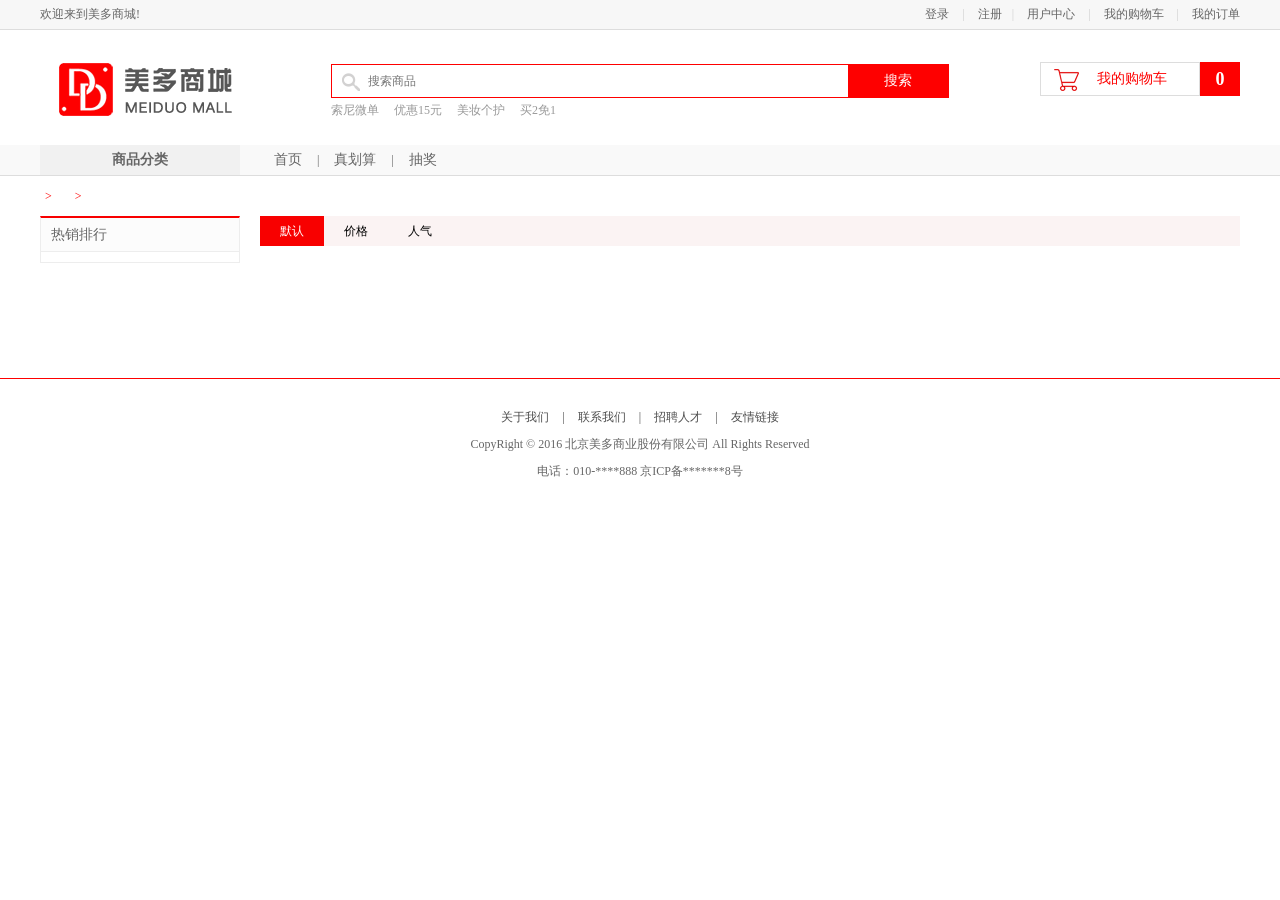
==== front_end_pc/list.html @ f2511ad4 "添加前端文件" ====
<!DOCTYPE html PUBLIC "-//W3C//DTD XHTML 1.0 Transitional//EN" "http://www.w3.org/TR/xhtml1/DTD/xhtml1-transitional.dtd">
<html xmlns="http://www.w3.org/1999/xhtml" xml:lang="en">
<head>
    <meta http-equiv="Content-Type" content="text/html;charset=UTF-8">
    <title>美多商城-商品列表</title>
    <link rel="stylesheet" type="text/css" href="css/reset.css">
    <link rel="stylesheet" type="text/css" href="css/main.css">
    <script type="text/javascript" src="js/host.js"></script>
    <script type="text/javascript" src="js/vue-2.5.16.js"></script>
    <script type="text/javascript" src="js/axios-0.18.0.min.js"></script>
</head>
<body>
    <div id="app" v-cloak>
    <div class="header_con">
        <div class="header">
            <div class="welcome fl">欢迎来到美多商城!</div>
            <div class="fr">
                <div v-if="username" class="login_btn fl">
                    欢迎您：<em>[[ username ]]</em>
                    <span>|</span>
                    <a @click="logoutfunc">退出</a>
                </div>
                <div v-else class="login_btn fl">
                    <a href="login.html">登录</a>
                    <span>|</span>
                    <a href="register.html">注册</a>
                </div>
                <div class="user_link fl">
                    <span>|</span>
                    <a href="user_center_info.html">用户中心</a>
                    <span>|</span>
                    <a href="cart.html">我的购物车</a>
                    <span>|</span>
                    <a href="user_center_order.html">我的订单</a>
                </div>
            </div>
        </div>
    </div>

    <div class="search_bar clearfix">
        <a href="index.html" class="logo fl"><img src="images/logo.png"></a>
        <div class="search_wrap fl">
            <form method="get" action="/search.html" class="search_con">
                <input type="text" class="input_text fl" name="q" placeholder="搜索商品">
                <input type="button" class="input_btn fr" name="" value="搜索">
            </form>
            <ul class="search_suggest fl">
                <li><a href="#">索尼微单</a></li>
                <li><a href="#">优惠15元</a></li>
                <li><a href="#">美妆个护</a></li>
                <li><a href="#">买2免1</a></li>
            </ul>
        </div>

        <div @mouseenter="get_cart" class="guest_cart fr" v-cloak>
    <a href="#" class="cart_name fl">我的购物车</a>
    <div class="goods_count fl" id="show_count">[[cart_total_count]]</div>
    <ul class="cart_goods_show">
        <li v-for="sku in carts">
            <img :src="sku.default_image_url" alt="商品图片">
            <h4>[[ sku.name ]]</h4>
            <div>[[ sku.count ]]</div>
        </li>
    </ul>
</div>

    </div>

    <div class="navbar_con">
        <div class="navbar">
            <div class="sub_menu_con fl">
                <h1 class="fl">商品分类</h1>
                <ul class="sub_menu">
                    <li>
                        <div class="level1">
                            <a href="#">手机</a><a href="#">运营商</a><a href="#">数码</a>
                        </div>
                        <div class="level2">
                            <div class="list_group">
                                <div class="group_name fl">手机通讯 &gt;</div>
                                <div class="group_detail fl">
                                    <a href="/list.html?cat=115">手机</a>
                                    <a href="#">对讲机</a>
                                    <a href="#">以旧换新</a>
                                    <a href="#">手机维修</a>
                                </div>
                            </div>
                            <div class="list_group">
                                <div class="group_name fl">运营商 &gt;</div>
                                <div class="group_detail fl">
                                    <a href="#">合约机</a>
                                    <a href="#">选号码</a>
                                    <a href="#">固话宽带</a>
                                    <a href="#">办套餐</a>
                                    <a href="#">充话费/流量</a>
                                    <a href="#">中国电信</a>
                                    <a href="#">中国移动</a>
                                    <a href="#">中国联通</a>
                                    <a href="#">京东通信</a>
                                    <a href="#">170选号</a>
                                </div>
                            </div>
                        </div>
                    </li>
                    <li>
                        <div class="level1">
                            <a href="#">电脑</a><a href="#">办公</a>
                        </div>
                        <div class="level2">
                            <div class="list_group">
                                <div class="group_name fl">电脑 &gt;</div>
                                <div class="group_detail fl">
                                    <a href="#">曲面电视</a>
                                    <a href="#">超薄电视</a>
                                    <a href="#">HDR电视</a>
                                    <a href="#">OLED电视</a>
                                    <a href="#">4K超清电视</a>
                                    <a href="#">人工智能电视</a>
                                    <a href="#">55英寸</a>
                                    <a href="#">65英寸</a>
                                </div>
                            </div>
                        </div>
                    </li>
                    <li>
                        <div class="level1">
                            <a href="#">家居</a><a href="#">家具</a><a href="#">家装</a><a href="#">厨具</a>
                        </div>
                        <div class="level2">
                            <div class="list_group">
                                <div class="group_name fl">家具 &gt;</div>
                                <div class="group_detail fl">
                                    <a href="#">曲面电视</a>
                                    <a href="#">超薄电视</a>
                                    <a href="#">HDR电视</a>
                                    <a href="#">OLED电视</a>
                                    <a href="#">4K超清电视</a>
                                    <a href="#">人工智能电视</a>
                                    <a href="#">55英寸</a>
                                    <a href="#">65英寸</a>
                                </div>
                            </div>
                        </div>
                    </li>
                    <li>
                        <div class="level1">
                            <a href="#">男装</a><a href="#">女装</a><a href="#">童装</a><a href="#">内衣</a>
                        </div>
                        <div class="level2">
                            <div class="list_group">
                                <div class="group_name fl">男装 &gt;</div>
                                <div class="group_detail fl">
                                    <a href="#">男装</a>
                                </div>
                            </div>
                        </div>
                    </li>
                    <li>
                        <div class="level1">
                            <a href="#">女鞋</a><a href="#">箱包</a><a href="#">钟表</a><a href="#">珠宝</a>
                        </div>
                        <div class="level2">
                            <div class="list_group">
                                <div class="group_name fl">女鞋 &gt;</div>
                                <div class="group_detail fl">
                                    <a href="#">女鞋</a>
                                </div>
                            </div>
                        </div>
                    </li>
                    <li>
                        <div class="level1">
                            <a href="#">男鞋</a><a href="#">运动</a><a href="#">户外</a>
                        </div>
                        <div class="level2">
                            <div class="list_group">
                                <div class="group_name fl">男鞋 &gt;</div>
                                <div class="group_detail fl">
                                    <a href="#">男鞋</a>
                                </div>
                            </div>
                        </div>
                    </li>
                    <li>
                        <div class="level1">
                            <a href="#">房产</a><a href="#">汽车</a><a href="#">汽车用品</a>
                        </div>
                        <div class="level2">
                            <div class="list_group">
                                <div class="group_name fl">汽车用品 &gt;</div>
                                <div class="group_detail fl">
                                    <a href="#">汽车用品</a>
                                </div>
                            </div>
                        </div>
                    </li>
                    <li>
                        <div class="level1">
                            <a href="#">母婴</a><a href="#">玩具乐器</a>
                        </div>
                        <div class="level2">
                            <div class="list_group">
                                <div class="group_name fl">玩具乐器 &gt;</div>
                                <div class="group_detail fl">
                                    <a href="#">玩具乐器</a>
                                </div>
                            </div>
                        </div>
                    </li>
                    <li>
                        <div class="level1">
                            <a href="#">食品</a><a href="#">酒类</a><a href="#">生鲜</a><a href="#">特产</a>
                        </div>
                        <div class="level2">
                            <div class="list_group">
                                <div class="group_name fl">食品 &gt;</div>
                                <div class="group_detail fl">
                                    <a href="#">食品</a>
                                </div>
                            </div>
                        </div>
                    </li>
                    <li>
                        <div class="level1">
                            <a href="#">图书</a><a href="#">音像</a><a href="#">电子书</a>
                        </div>
                        <div class="level2">
                            <div class="list_group">
                                <div class="group_name fl">图书 &gt;</div>
                                <div class="group_detail fl">
                                    <a href="#">图书</a>
                                </div>
                            </div>
                        </div>
                    </li>
                    <li>
                        <div class="level1">
                            <a href="#">机票</a><a href="#">酒店</a><a href="#">旅游</a><a href="#">生活</a>
                        </div>
                        <div class="level2">
                            <div class="list_group">
                                <div class="group_name fl">机票 &gt;</div>
                                <div class="group_detail fl">
                                    <a href="#">机票</a>
                                </div>
                            </div>
                        </div>
                    </li>
                </ul>
            </div>


            <ul class="navlist fl">
                <li><a href="">首页</a></li>
                <li class="interval">|</li>
                <li><a href="">真划算</a></li>
                <li class="interval">|</li>
                <li><a href="">抽奖</a></li>
            </ul>
        </div>
    </div>

    <div class="breadcrumb">
        <a :href="cat1.url">[[cat1.name]]</a>
        <span>></span>
        <span>[[cat2.name]]</span>
        <span>></span>
        <a href="#">[[cat3.name]]</a>
    </div>

    <div class="main_wrap clearfix">
        <div class="l_wrap fl clearfix">
            <div class="new_goods">
                <h3>热销排行</h3>
                <ul>
                    <li v-for="sku in hot_skus">
                        <a :href="sku.url"><img :src="sku.default_image_url"></a>
                        <h4><a :href="sku.url">[[sku.name]]</a></h4>
                        <div class="prize">￥[[sku.price]]</div>
                    </li>
                </ul>
            </div>
        </div>

        <div class="r_wrap fr clearfix">
            <div class="sort_bar">
                <a @click="on_sort('-create_time')" :class="ordering=='-create_time'?'active':''">默认</a>
                <a @click="on_sort('price')" :class="ordering=='price'?'active':''">价格</a>
                <a @click="on_sort('-sales')" :class="ordering=='-sales'?'active':''">人气</a>
            </div>

            <ul class="goods_type_list clearfix">
                <li v-for="sku in skus">
                    <a :href="sku.url"><img :src="sku.default_image_url"></a>
                    <h4><a :href="sku.url">[[sku.name]]</a></h4>
                    <div class="operate">
                        <span class="prize">￥[[sku.price]]</span>
                        <span>[[sku.comments]]评价</span>
                    </div>
                </li>
            </ul>
            <div class="pagenation">
                <a v-show="previous" @click="on_page(previous)">上一页</a>
                <a v-for="num in count" @click="on_page(num)" :class="num==page?'active':''">[[num]]</a>
                <a v-show="next" @click="on_page(next)">下一页></a>
            </div>
        </div>
    </div>

    <div class="footer">
        <div class="foot_link">
            <a href="#">关于我们</a>
            <span>|</span>
            <a href="#">联系我们</a>
            <span>|</span>
            <a href="#">招聘人才</a>
            <span>|</span>
            <a href="#">友情链接</a>
        </div>
        <p>CopyRight © 2016 北京美多商业股份有限公司 All Rights Reserved</p>
        <p>电话：010-****888    京ICP备*******8号</p>
    </div>
    </div>
    <script type="text/javascript" src="js/common.js"></script>
    <script type="text/javascript" src="js/list.js"></script>
</body>
</html>
---- front_end_pc/css/main.css ----
body{font-family:'Microsoft Yahei';font-size:12px;color:#666;}
html,body{height:100%}
/* 顶部样式 */
.header_con{
	background-color:#f7f7f7;
	height:29px;
	border-bottom:1px solid #dddddd
}

.header{
	width:1200px;
	height:29px;
	margin:0 auto;
}

.welcome,.login_info,.login_btn,.user_link{
	line-height:29px;
}

.login_info{
	display:none;
}

.login_info em{color:#ff8800}

.login_info .quit{
	color:#666;
	padding-left:10px;
}

.login_info .quit:hover{
	color:#ff8800;
}

.login_btn a,.user_link a{
	color:#666;
}

.login_btn a:hover,.user_link a:hover{
	color:#ff8800;
}

.login_btn span,.user_link span{
	color:#cecece;
	margin:0 10px;
}


/* logo、搜索框、购物车样式 */

.search_bar{width:1200px;height:115px;margin:0 auto;}
.logo{width:150px;height:59px;margin:29px 0 0 17px;}

.search_wrap{width:618px;height:60px;margin:34px 0 0 124px;}

.search_con{width:616px;height:32px;border:1px solid #fe0000;background:url(../images/icons.png) 10px -340px no-repeat;}

.search_con .input_text{width:470px;height:28px;border:0px;margin:2px 0 0 36px;outline:none;font-size:12px;color:#737272;font-family:'Microsoft Yahei'}

.search_con .input_btn{
	width:100px;height:32px;background-color:#fe0000;border:0px;font-size:14px;color:#fff;font-family:'Microsoft Yahei';outline:none;cursor:pointer;
}

.search_suggest{
	width:618px;
	height:26px;
}

.search_suggest li{
	float:left;
}

.search_suggest li a{
	color:#999;
	line-height:24px;
	margin-right:15px;
}

.search_suggest li a:hover{
	color:#f80;
}

.mt40{margin-top:40px}

.guest_cart{
	width:200px;height:32px;position:absolute;top:62px;left:50%;margin-left:400px;z-index:9997;
}

.guest_cart .cart_name{
	width:158px;height:32px;line-height:32px;border:1px solid #dddddd;display:block;background:url(../images/icons.png) 13px -302px no-repeat #fff;font-size:14px;color:#fe0000;text-indent:56px;
	position:relative;
    z-index:9998;
}

.guest_cart .goods_count{
	width:40px;height:34px;text-align:center;line-height:34px;font-size:18px;
	font-weight:bold;color:#fff;background-color:#fe0000;
	position:relative;
    z-index:9998;
}
/*.guest_cart:hover .cart_name{*/
	/*position:relative;*/
	/*z-index:9999;*/
	/*border-bottom:1px solid #fff;*/
/*}*/
.guest_cart:hover .cart_goods_show{
	display:block;
}
.cart_goods_show{
	position:absolute;
	/*width:320px;*/
	/*padding:10px;*/
	background:#fff;
	border:1px solid #ddd;
	right:0px;
	top:33px;
	z-index:9997;
	display:none;
}
.cart_goods_show li{
	border-bottom:1px dotted #ddd;
	overflow:hidden;
	padding:0px 10px;
	width:320px;
}
.cart_goods_show li img{
	margin-top:10px;
	float:left;
	width:50px;
	height:50px;
}
.cart_goods_show li h4{
 float:left;
 line-height:70px;
 font-size:12px;
 margin-left:20px;
 width:220px;
 overflow: hidden;
 white-space: nowrap;
 text-overflow: ellipsis;
}
.cart_goods_show li div{
	float:right;
	line-height:70px;
	font-size:13px;
	margin-right:20px;
}
/* 菜单、幻灯片样式 */

.navbar_con{height:30px;border-bottom:1px solid #ddd;background:#f9f9f9}
.navbar{width:1200px;margin:0 auto;}
.navbar h1{width:200px;line-height:30px;text-align: center;font-size:14px;color:#666;background-color:#f1f1f1;font-weight:bold;}

.navbar .subnav_con{width:200px;height:40px;background-color:#39a93e;position:relative;cursor:pointer;}

.navbar .subnav_con h1{position:absolute;left:0;top:0;text-align:left;text-indent:40px}
.navbar .subnav_con span{display:block;width:16px;height:9px;background:url(../images/down.png) no-repeat;position:absolute;right:27px;top:16px;transition:all 300ms ease-in;
}

.navbar .subnav_con:hover span{transform:rotateZ(180deg)}

.navbar .subnav_con .subnav{position:absolute;left:0;top:40px;display:none;border-top:2px solid  #39a93e;}
.navbar .subnav_con:hover .subnav{display:block;}


.navlist{margin-left:34px;}
.navlist li{float:left;line-height:30px;}
.navlist li a{color:#666;font-size:14px}
.navlist li a:hover{color:#ff8800}
.navlist .interval{margin:0 15px;}

.pos_center_con{width:100%;height:350px;margin:0 auto;position:relative;}
.center_con{width:1200px;height:270px;margin:0 auto;}
.subnav{width:200px;height:270px; background:#707070}
.subnav li{height:44px;border-bottom:1px solid #eee;background:url(../images/icons.png) 178px -257px no-repeat #fff;}

.subnav li a{display:block;height:44px;line-height:44px;text-indent:71px;font-size:14px;color:#333}
.subnav li a:hover{color:#ff8800}

.subnav li .fruit{background:url(../images/icons.png) 28px 0px no-repeat;}
.subnav li .seafood{background:url(../images/icons.png) 28px -43px no-repeat;}
.subnav li .meet{background:url(../images/icons.png) 28px -86px no-repeat;}
.subnav li .egg{background:url(../images/icons.png) 28px -132px no-repeat;}
.subnav li .vegetables{background:url(../images/icons.png) 28px -174px no-repeat;}
.subnav li .ice{background:url(../images/icons.png) 28px -220px no-repeat;}


.points{width:100%;height:10px;position:absolute;left:0;bottom:20px;text-align:center;}
.points li{display:inline-block;width:10px;height:10px;margin:0 5px;background-color:#9f9f9f;border-radius:5px;cursor:pointer;transition:all 800ms ease;}
.points li.active{background-color:#cecece;width:26px}

.adv{width:240px;height:270px; overflow:hidden; background-color:gold;}
.adv a{display:block;float:left;}

.slide{width:100%;height:350px;position:relative;}
.slide li{width:100%;height:350px;position:absolute;left:0px;top:0px;overflow:hidden;}
.slide li a{display:block;width:100%;height:350px;}
.slide li a img{
	position:absolute;
	left:50%;
	top:0px;
	margin-left:-800px;
}


.prev,.next{width:17px;height:23px;background:url(../images/icons.png) 5px -383px no-repeat #000;position:absolute;left:50%;top:163px;cursor:pointer;margin-left:-380px;opacity:0.4;padding:5px;border-radius:4px}
.next{background-position:5px -423px;left:50%;margin-left:353px}

.sub_menu_con{width:200px;height:30px;position:relative;}

.sub_menu_con .sub_menu{
	left:0px;
	top:30px;
	margin-left:0px;
	background:rgba(0,0,0,0.6);
	z-index:1000;
	display:none;
}
.sub_menu_con:hover .sub_menu{
	display:block;
}


.sub_menu{width:170px;height:330px;background:rgba(0,0,0,0.4);position:absolute;left:50%;top:0px;margin-left:-600px;padding:10px 15px}

.sub_menu li{
	height:30px;
}

.sub_menu li:hover{
	background:#fbf1f5;
	margin:0px -15px;
	padding:0 15px;
	cursor: pointer;
}
.sub_menu li:hover .level1 a{
	color:#333;
}
.sub_menu .level1 a{
	line-height:30px;
	color:#fff;
	font-size:14px;
	margin-right:10px;
}
.sub_menu li:hover .level1 a:hover{
	color:#f00;
}
.sub_menu li .level2{
	background:#fbf1f5;
	width:770px;
	height:320px;
	padding:15px;
	position:absolute;
	left:200px;
	top:0px;
	display:none;
}
.sub_menu li:hover .level2{
	display:block;
}
.list_group{
	overflow:hidden;
}
.group_name{
	width:80px;
	text-align:right;
	font-size:14px;
	line-height:24px;
	font-weight:bold;
	padding-right:20px;
}
.group_detail{
	width:630px;
	padding-bottom:5px;
	border-bottom:1px dotted #999;
	margin-bottom:8px;
}
.group_detail a{
	font-size:14px;
	color:#666;
	line-height:24px;
	margin-right:15px;
}
.group_detail a:hover{
	color:#f00;
}

.news{
	width:200px;
	height:350px;
	background:rgba(251,241,245,0.9);
	position:absolute;
	left:50%;
	margin-left:400px;
	top:0px;
}

.news_title{
	margin-top:10px;
	height:26px;
	overflow: hidden;
}

.news_title h3{
	float: left;
	line-height:26px;
	text-indent:10px;
	font-size:14px;
	font-weight:bold;
	color:#333;
}

.news_title a{
	float:right;
	line-height:26px;
	margin-right:10px;
}
.news_title a:hover{
	color:#f00
}
.news_list{
	margin:10px;
}
.news_list li a{
	line-height:24px;
	color:#666;
	display:block;
	width:180px;
	overflow: hidden;
	white-space: nowrap;
	text-overflow: ellipsis;
}
.news_list li a:hover{
	color:#f00
}



/* 商品列表样式 */

.list_model{width:1200px;height:491px;margin:15px auto 0;}
.list_title{height:40px;border-bottom:1px solid #719ef7}
.model02 .list_title{border-bottom:1px solid #61c1e6}
.model03 .list_title{border-bottom:1px solid #c584ec}

.list_title h3{height:40px;line-height:40px;font-size:20px;color:#333;font-weight:normal;}
.list_title .subtitle{height:30px;line-height:30px;margin-top:10px}
.list_title .subtitle a{color:#666;float:left;font-size:14px;line-height:30px;padding:0px 15px;}


.list_title .subtitle .active{background:#719ef7;color:#fff;}
.model02 .list_title .subtitle .active{background:#61c1e6}
.model03 .list_title .subtitle .active{background:#c584ec}

.goods_more{height:20px;margin-top:15px;color:#666}

.goods_con{height:450px;}
.goods_banner{width:210px;height:450px;}
.goods_banner img{width:210px;height:315px;}

.goods_list_con{width:990px;height:450px;float:left;}
/*.goods_list{width:990px;height:450px;display:none;}*/
.goods_list{width:990px;height:450px;} /*vue改写后*/
.goods_list_show{display:block;}

/*.goods_list{width:990px;height:450px;}*/
.goods_list li{height:224px;width:197px;border-right:1px solid #ededed;border-bottom:1px solid #ededed;float:left}
.goods_list .goods_pic{width:130px;height:130px;display:block;margin:20px auto 0;}

.goods_list li h4{width:200px;margin:15px auto 0;text-align:center;}
.goods_list li h4 a{font-size:12px;color:#666;font-weight:normal;line-height:24px;width:160px;overflow:hidden;white-space:nowrap;text-overflow:ellipsis;display:block;margin:0 auto;}
.goods_list li h4 a:hover{color:#ff8800}

.goods_list li img{width:130px;height:130px;}
.goods_list li .price{text-align:center;font-size:16px;color:#ff0027;margin-top:5px;}
.channel{
	height:32px;
	text-align:center;
	background:#6294f6
}

.model02 .channel{
	background:#3eb8e9
}
.model03 .channel{
	background:#bf70ef
}

.channel a{
	color:#fff;
	font-size:14px;
	padding:0px 5px;
	line-height:32px;
}

.key_words{
	background:#719ef7;
	width:190px;
	height:83px;
	padding:10px;
}

.model02 .key_words{
	background:#61c1e6;
}

.model03 .key_words{
	background:#c584ec;
}

.key_words a{
	display:inline-block;
	width:50px;
	color:#fff;
	font-size:12px;
	line-height:28px;
	margin:0px 5px;
}
.key_words a:hover{
	text-decoration:underline;
}

/* 页面底部样式 */
.footer{
	border-top:1px solid #fe0000;
	margin:30px 0;
}

.foot_link{text-align:center;margin-top:30px;}
.foot_link a,.foot_link span{color:#4e4e4e;}
.foot_link a:hover{color:#ff8800}
.foot_link span{padding:0 10px}
.footer p{text-align:center; margin-top:10px;}


/* 二级页面面包屑导航 */
.breadcrumb{
	width:1200px;height:40px;margin:0 auto;
}
.breadcrumb a{line-height:40px;color:#fe0000}
.breadcrumb a:hover{color:#ff8800}
.breadcrumb span{line-height:40px;color:#fe0000;padding:0 5px;}


.main_wrap{width:1200px;margin:0 auto;}
.l_wrap{width:200px;}
.r_wrap{width:980px;}


/* 新品推荐样式 */

.new_goods{
	border:1px solid #ededed;
	border-top:2px solid #f80000;
	padding-bottom:10px;
}

.new_goods h3{
	height:33px;line-height:33px;background-color:#fcfcfc;border-bottom:1px solid #ededed;font-size:14px;font-weight:normal;text-indent:10px;
}

.new_goods ul{width:160px;margin:0 auto;overflow:hidden;}
.new_goods li{border-bottom:1px solid #ededed;margin-bottom:-1px;}
.new_goods li img{display:block;width:150px;height:150px;margin:10px auto;}
.new_goods li h4{width:160px;margin:0 auto;}
.new_goods li h4 a{font-weight:normal;color:#666;display:block;width:160px;overflow:hidden;white-space:nowrap;text-overflow:ellipsis;}
.new_goods li .price{font-size:14px;color:#da260e;margin:10px auto;}

.center_con2{width:1200px;overflow:hidden;margin:15px auto 0}

.time_buy{
	width:948px;
	height:248px;
	border:1px solid #ededed;
	border-top:1px solid #e83632;
	overflow: hidden;
}
.time_buy_title{
	height:39px;
	border-bottom:1px solid #ededed;
}
.time_buy_title h3{
	line-height:39px;
	font-size:18px;
	color:#e83632;
	text-indent:40px;
	background:url(../images/clock.jpg) left center no-repeat;
}
.time_count{
	height:39px;
	margin-right:15px;
}
.time_count span{
	float: left;
	line-height:39px;
	color:#e83632;
	margin-right:10px;
}
.time_count b{
	float:left;
	width:28px;
	height:28px;
	background:#e83632;
	font-size:18px;
	text-align:center;
	line-height:28px;
	font-weight:normal;
	font-family: Arial;
	color:#fff;
	border-radius:4px;
	margin-top:5px;
}

.time_count i{
	float:left;
	line-height:39px;
	font-size:18px;
	font-style:normal;
	color:#e83632;
	margin:0px 5px;
}

.time_goods_list_con{
	width:952px;
	height:208px;
}

.time_goods_list{
	float: left;
	width:237px;
	height:208px;
	border-right:1px solid #ededed;
}

.time_goods_list p{
	text-align:center;
	font-size:20px;
	color:#ff0027;
	margin-top:10px;
}

.time_goods_list .pic_link{
	display:block;
	width:120px;
	height:120px;
	margin:20px auto 0;
}

.time_goods_list .pic_link img{
	width: 120px;
	height: 120px;
}

.time_goods_list .prize{
	display:block;
	width:200px;
	white-space:nowrap;
	overflow:hidden;
	text-overflow:ellipsis;
	margin:5px auto;
	color:#666;
}



/* 商品列表样式 */

.sort_bar{height:30px;background-color:#fbf3f3}
.sort_bar a{display:block;height:30px;line-height:30px;padding:0 20px;float:left;color:#000}
.sort_bar .active{background-color:#f80000;color:#fff;}


.goods_type_list{
	margin:10px auto 0;
}

.goods_type_list li{
	width:196px;
	float:left;
	margin-bottom:10px
}

.goods_type_list li img{width:160px;height:160px;display:block;margin:10px auto;}
.goods_type_list li h4{width:160px;margin:0 auto;}
.goods_type_list li h4 a{font-weight:normal;color:#666;display:block;width:160px;overflow:hidden;white-space:nowrap;text-overflow:ellipsis;}

.operate{width:160px;margin:10px auto;position:relative;}
.goods_type_list .operate .price{color:#da260e; font-size:14px;}
.goods_type_list .operate .unit{color:#999;padding-left:5px;}
.goods_type_list .operate .add_goods{display:inline-block;width:15px;height:15px;background:url(../images/shop_cart.png);position:absolute;right:0;top:3px;}


/* 分页样式 */

.pagenation{height:32px;text-align:center;font-size:0;margin:30px auto;}
.pagenation a{display:inline-block;border:1px solid #d2d2d2;background-color:#f8f6f7;font-size:12px;padding:5px 10px;color:#666;margin:5px}

.pagenation .active{background-color:#fff;color:#43a200}


/* 商品详情样式 */
.goods_detail_con{
	width:1198px;
	border:1px solid #ededed;
	margin:0 auto 20px;
}

.goods_detail_pic{width:350px;height:350px;margin:24px 0 0 24px;border:1px solid #ededed}
.goods_detail_pic img{width:350px;height:350px;}
.goods_detail_list{
	width:730px;margin:24px 24px 0 0;
}
.goods_detail_list h3{font-size:24px;line-height:24px;color:#666;font-weight:normal;}
.goods_detail_list p{color:#666;line-height:40px;}
.price_bar{height:72px;background-color:#fff5f5;line-height:72px;}
.price_bar .show_pirce{font-size:20px;color:#ff3e3e;padding-left:20px}
.price_bar .show_pirce em{font-style:normal;font-size:36px;padding-left:10px}
.price_bar .show_unit{padding-left:150px}
.price_bar .goods_judge{float:right;border-left:1px solid #999;height:20px;line-height:20px;margin-right:20px;padding-left:20px;margin-top:40px;}
.price_bar .goods_judge:hover{text-decoration:underline}
.goods_num{height:52px;margin-top:19px;}
.goods_num .num_name{width:70px;height:52px;line-height:52px;}
.goods_num .num_add{width:75px;height:50px;border:1px solid #dddddd}
.goods_num .num_add input{width:49px;height:50px;text-align:center;line-height:50px;border:0px;outline:none;font-size:14px;color:#666}
.goods_num .num_add .add,.goods_num .num_add .minus{width:25px;line-height:25px;text-align:center;border-left:1px solid #ddd;border-bottom:1px solid #ddd;color:#666;font-size:14px}
.goods_num .num_add .minus{border-bottom:0px}

.total{height:35px;line-height:35px;margin-top:25px;}
.total em{font-style:normal;color:#ff3e3e;font-size:18px}

.operate_btn{height:40px;margin-top:25px;margin-bottom:20px;font-size:0;position:relative;}
.operate_btn .buy_btn,.operate_btn .add_cart{display:inline-block;width:178px;height:38px;border:1px solid #c40000;font-size:14px;color:#c40000;line-height:38px;text-align:center;background-color:#ffeded;}
.operate_btn .add_cart{background-color:#c40000;color:#fff;margin-left:10px;position:relative;z-index:10;}

.type_select{overflow:hidden;margin-top:10px;}
.type_select label{float:left;width:70px;line-height:42px;}
.type_select a{float:left;line-height:40px;border:1px solid #ccc;padding:0px 10px;color:#5e5e5e;margin-right:10px;}
.type_select a:hover{border:1px solid #e3101e;color:#e3101e}
.type_select .select{border:1px solid #e3101e;background:url(../images/selected.png) right bottom no-repeat;}

.add_jump{width:20px;height:20px;background-color:#c40000;position:absolute;left:268px;top:10px;border-radius:50%;z-index:9;display:none;}

.detail_tab{
	height:35px;
	border-bottom:1px solid #e3101e;
}

.detail_tab li{height:34px;line-height:34px;padding:0 30px;font-size:14px;color:#333333;float:left;border:1px solid #e8e8e8;border-bottom:0px;cursor:pointer;background-color:#faf8f8}
.detail_tab li.active{border-top:2px solid #e3101e;position:relative;background-color:#fff;border-left:1px solid #e3101e;border-right:1px solid #e3101e;top:-1px;height:35px;}

.tab_content{display:none;}
.current{display:block;}
.tab_content dt{margin-top:10px;font-size:16px;color:#c40000}
.tab_content dd{line-height:24px;margin-top:5px;}


/* 登录页 */
.login_top{width:960px;height:130px;margin:0 auto;}
.login_logo{display:block;width:193px;height:76px;margin-top:30px;}
.login_form_bg{height:480px;background-color:#810101}
.no-mp{margin-top:0px;}
.login_form_wrap{width:1000px;height:480px;margin:0 auto;}
.login_banner{width:500px;height:386px;background:url(../images/login_banner.png) no-repeat;margin-top:40px;}
.slogan{width:30px;height:300px;font-size:24px;color:#f9dddd;text-align:center;line-height:30px;margin:65px 0 0 30px}
.login_form{width:368px;height:378px;border:1px solid #c6c6c5;background-color:#fff; margin-top:50px;}

.login_title{height:60px;width:308px;margin:10px auto;border-bottom:1px solid #e0e0e0;}

/*.login_title a{width:153px;line-height:20px;font-size:18px;color:#5e5e5e;text-align:center;float:left;margin-top:20px;}*/
.login_title a{width:308px;line-height:20px;font-size:18px;color:#5e5e5e;text-align:center;float:left;margin-top:20px;}

/*.login_title a:first-child{border-right:1px solid #e0e0e0}*/
/*.login_title a.cur{color:#e3101e}*/
.form_input{width:308px;height:210px;margin:20px auto;position:relative;display:none;}
.form_con .cur{display:block;}
.bar_code_con{width:167px;height:172px;margin:0px auto;}
.bar_code_tip{text-align:center;margin-top:10px;font-size:12px;}
.third_party{border-top:1px solid #e0e0e0;margin-top:30px}
.qq_login,.weixin_login,.register_btn{float:left;line-height:30px;margin-left:15px;margin-top:7px;color:#666;font-size:12px;text-indent:22px;background:url(../images/QQ-weixin.png) left 7px no-repeat;}
.qq_login:hover,.weixin_login:hover,.register_btn:hover{color:#e3101e;text-decoration:underline}
.weixin_login{background-position:left -35px;}
.register_btn{background:url(../images/icons02.png) left 9px no-repeat;float:right;margin-right:15px}

.name_input,.pass_input{width:306px;height:36px;border:1px solid #e0e0e0;background:url(../images/icons02.png) 280px -41px no-repeat #f8f8f8;outline:none;font-size:14px;text-indent:10px;position: absolute;left:0;top:0}
.pass_input{top:65px;background-position:280px -95px;}

.user_error,.pwd_error{color:#f00;position:absolute;left:0;top:43px;}

.pwd_error{top:110px;}

.more_input{position:absolute;left:0;top:130px;width:100%}

.more_input input{float:left;margin-top:2px;}
.more_input label{float:left;margin-left:10px;}
.more_input a{float:right;color:#666}
.more_input a:hover{color:#ff8800}

.input_submit{width:100%;height:40px;position:absolute;left:0;top:180px;background-color:#ff5757;color:#fff;font-size:22px;border:0px;font-family:'Microsoft Yahei';cursor:pointer;}


/* 注册页面 */
.register_con{
	width:720px;
	overflow: hidden;
	margin:50px auto 0;
	background:url(../images/interval_line.png) 300px center no-repeat;
}

.l_con{width:300px;}
.reg_logo{width:200px;height:76px;float:right;margin-right:30px;}
.reg_slogan{width:300px;height:30px;float:right;text-align:right;font-size:22px;color:#fe0000;margin:20px 30px 0 0;}
.reg_banner{width:251px;height:329px;background:url(../images/register_banner.png) no-repeat;float:right; margin:20px 10px 0 0;opacity:0.5}


.r_con{width:420px;overflow:hidden;}
.reg_title{width:380px;height:50px;float:left;margin-left:30px;border-bottom:1px solid #e0e0e0}
.reg_title h1{height:50px;line-height:50px;float:left;font-size:24px;color:#a8a8a8;font-weight:bold;}
.reg_title a{float:right;height:20px;line-height:20px;font-size:16px;color:#c40000;padding-right:20px;background:url(../images/icons02.png) 35px 3px no-repeat;margin-top:15px}

.reg_form{width:380px;margin:30px 0 0 30px;float:left;position:relative;}
.reg_form li{height:70px;}
.reg_form li label{width:75px;height:40px;line-height:40px;float:left;font-size:14px;color:#a8a8a8;text-align:right;padding-right:10px;}
.reg_form li input{width:288px;height:38px;border:1px solid #e0e0e0;float:left;outline:none;text-indent:10px;background-color:#f8f8f8}
.reg_form li .msg_input,.reg_form li .msg_input{
	width:170px;
}
.reg_form .get_msg_code{
	float: left;
	width:108px;
	height:38px;
	text-align:center;
	line-height:38px;
	border:1px solid #e0e0e0;
	margin-left:10px;
	color:#333;
}
.reg_form .get_msg_code:hover{
	color:#f80000;
}
.reg_form .pic_code{
	float: left;
	width:110px;
	height:40px;
	margin-left:10px;
}

.reg_form li.agreement input{width:15px;height:15px;float:left;margin-top:13px;margin-left:87px;}
.reg_form li.agreement label{width:250px;float:left;margin-left:10px;text-align:left;}
.reg_form li.reg_sub input{width:380px;height:40px;background-color:#ff5757;font-size:18px;color:#fff;font-family:'Microsoft Yahei';cursor:pointer;}
.reg_form li .error_tip{float:left;height:30px;line-height:30px;margin-left:87px;color:#e62e2e;}
.reg_form li .error_tip2{float:left;height:20px;line-height:20px;margin-left:87px;color:#e62e2e;}


.sub_page_name{font-size:20px;color:#666;margin:60px 0 0 43px}

.total_count{
	width:1200px;margin:0 auto;height:40px;line-height:40px;font-size:14px;
}
.total_count em{
	font-size:16px;color:#ff4200;margin:0 5px;
}

.cart_list_th{width:1198px;border:1px solid #ddd;background-color:#f7f7f7;margin:0 auto;}
.cart_list_th li{height:40px;line-height:40px;float:left;text-align:center;}
.cart_list_th .col01{width:36%;}
.cart_list_th .col02{width:6%;}
.cart_list_th .col03{width:13%;}
.cart_list_th .col04{width:12%;}
.cart_list_th .col05{width:15%;}
.cart_list_th .col06{width:18%;}

.cart_list_td{width:1198px;border:1px solid #ddd;background-color:#fff9f9;margin:0 auto;margin-top:-1px;}
.cart_list_td li{height:120px;line-height:120px;float:left;text-align:center;}

.cart_list_td .col01{width:4%;}
.cart_list_td .col02{width:12%;}
.cart_list_td .col03{width:20%;overflow:hidden;white-space:nowrap;text-overflow:ellipsis;}
.cart_list_td .col04{width:6%;}
.cart_list_td .col05{width:13%;}
.cart_list_td .col06{width:12%;}
.cart_list_td .col07{width:15%;}
.cart_list_td .col08{width:18%;}

.cart_list_td .col02 img{width:100px;height:100px;border:1px solid #ddd;display:block;margin:10px auto 0;}
.cart_list_td .col03{height:48px;text-align:left;line-height:24px;margin-top:38px;}
.cart_list_td .col03 em{color:#999}
.cart_list_td .col08 a{color:#666}

.cart_list_td .col06 .num_add{width:98px;height:28px;border:1px solid #ddd;margin:40px auto 0;}
.cart_list_td .col06 .num_add a{width:29px;height:28px;line-height:28px;background-color:#f3f3f3;font-size:14px;color:#666}
.cart_list_td .col06 .num_add input{width:38px;height:28px;text-align:center;line-height:30px;border:0px;display:block;float:left;outline:none;border-left:1px solid #ddd;border-right:1px solid #ddd;}


.settlements{width:1198px;height:78px;border:1px solid #ddd;background-color:#fff4e8;margin:-1px auto 0;}
.settlements li{line-height:78px;float:left;}
.settlements .col01{width:4%;text-align:center}
.settlements .col02{width:12%;}
.settlements .col03{width:69%; height:48px; line-height:28px;text-align:right;margin-top:10px;}
.settlements .col03 span{color:#ff0000;padding-right:5px}
.settlements .col03 em{color:#ff3d3d;font-size:22px;font-weight:bold;}
.settlements .col03 span{color:#ff0000;}
.settlements .col03 b{color:#ff0000;font-size:14px;padding:0 5px;}

.settlements .col04{width:14%;text-align:center;float:right;}
.settlements .col04 a{display:block;height:78px;background-color:#ff3d3d;text-align:center;line-height:78px;color:#fff;font-size:24px}


.common_title{width:1200px;margin:20px auto 0;font-size:14px;}

.common_list_con{width:1200px;border:1px solid #dddddd;border-top:2px solid #e3101e;margin:10px auto 0;background-color:#f7f7f7;position:relative;}

.common_list_con dl{margin:20px;}
.common_list_con dt{font-size:14px;font-weight:bold;margin-bottom:10px}
.common_list_con dd{margin-bottom:10px;}
.common_list_con dd.current{font-size:14px;font-weight:bold;}
.common_list_con dd input{vertical-align:bottom;margin-right:10px}

.edit_site{position:absolute; right:20px;top:30px;width:100px;height:30px;background-color:#fe0000;text-align:center;line-height:30px;color:#fff}

.pay_style_con{margin:20px;}
.pay_style_con input{float:left;margin:14px 7px 0 0;}
.pay_style_con label{float:left;border:1px solid #ccc;background-color:#fff;padding:10px 10px 10px 40px;margin-right:25px}

.pay_style_con .cash{background:url(../images/pay_icons.png) 8px top no-repeat #fff;}
.pay_style_con .weixin{background:url(../images/pay_icons.png) 6px -36px no-repeat #fff;}

.pay_style_con .zhifubao{background:url(../images/pay_icons.png) 12px -72px no-repeat #fff;width:50px;height:16px}

.pay_style_con .bank{background:url(../images/pay_icons.png) 6px -108px no-repeat #fff;}


.goods_list_th{height:40px;border-bottom:1px solid #ccc}
.goods_list_th li{float:left;line-height:40px;text-align:center;}
.goods_list_th .col01{width:35%}
.goods_list_th .col02{width:10%}
.goods_list_th .col03{width:25%}
.goods_list_th .col04{width:15%}
.goods_list_th .col05{width:15%}

.goods_list_td{height:80px;border-bottom:1px solid #eeeded}
.goods_list_td li{float:left;line-height:80px;text-align:center;}
.goods_list_td .col01{width:4%}
.goods_list_td .col02{width:6%}
.goods_list_td .col03{width:25%;overflow:hidden;white-space:nowrap;text-overflow:ellipsis;}
.goods_list_td .col04{width:10%}
.goods_list_td .col05{width:25%}
.goods_list_td .col06{width:15%}
.goods_list_td .col07{width:15%}

.goods_list_td .col02{text-align:right}
.goods_list_td .col02 img{width:63px;height:63px;border:1px solid #ddd;display:block;margin:7px 0;float:right;}
.goods_list_td .col03{text-align:left;text-indent:20px}


.settle_con{margin:10px}
.total_goods_count,.transit,.total_pay{line-height:24px;text-align:right}
.total_goods_count em,.total_goods_count b,.transit b,.total_pay b{font-size:14px;color:#ff4200;padding:0 5px;}

.order_submit{width:1200px;margin:20px auto;}
.order_submit a{width:160px;height:40px;line-height:40px;text-align:center;background-color:#fe0000;color:#fff;font-size:16px;display:block;float:right}


.order_list_th{width:1198px;border:1px solid #ddd;background-color:#f7f7f7;margin:20px auto 0;}
.order_list_th li{float:left;height:30px;line-height:30px}
.order_list_th .col01{width:20%;margin-left:20px}
.order_list_th .col02{width:28%}


.order_list_table{
	width:1200px;
	border-collapse:collapse;
	border-spacing:0px;
	border:1px solid #ddd;
	margin:-1px auto 0;
}

.order_list_table td{
	border:1px solid #ddd;
	text-align:center;
}

.order_goods_list{border-bottom:1px solid #ddd;margin-bottom:-2px;}
.order_goods_list li{float:left; height:80px;line-height:80px;}
.order_goods_list .col01{width:20%}
.order_goods_list .col01 img{width:60px;height:60px;border:1px solid #ddd;margin:10px auto;}
.order_goods_list .col02{width:50%;text-align:left;}
.order_goods_list .col02 span{
	float: left;
	width: 197px;
	overflow: hidden;
	white-space: nowrap;
	text-overflow: ellipsis;
}
.order_goods_list .col02 em{color:#999;margin-left:10px;float: left;}
.order_goods_list .col03{width:10%}
.order_goods_list .col04{width:20%}

.oper_btn{display:inline-block;border:1px solid #ddd;color:#666;padding:5px 10px}

.popup_con{display:none;}
.popup{width:300px;height:150px;border:1px solid #dddddd;border-top:2px solid #00bc6f;background-color:#f7f7f7;position:fixed;
	left:50%;
	margin-left:-150px;
	top:50%;
	margin-top:-75px;
	z-index:1000;
}

.popup p{height:150px;line-height:150px;text-align:center;font-size:18px;}

.mask{width:100%;height:100%;position:fixed;left:0;top:0;background-color:#000;opacity:0.3;z-index:999;}


.main_con{
	width:1200px;
	margin:0 auto;
	background:url(../images/left_bg.jpg) repeat-y;
}

.left_menu_con{
	width:200px;
	float:left;
}

.left_menu_con h3{
	font-size:16px;
	line-height:40px;
	border-bottom:1px solid #ddd;
	text-align:center;
	margin-bottom:10px;
}

.left_menu_con ul li{
	line-height:40px;
	text-align:center;
	font-size:14px;
}

.left_menu_con ul li a{
	color:#666;
}

.left_menu_con ul li .active{
	color:#ff8800;
	font-weight:bold;
}

.right_content{
	width:980px;
	float:right;
	min-height:500px;
}

.w980{
	width:980px;
}

.w978{
	width:978px;
}


.common_title2{height:20px;line-height:20px;font-size:16px;margin:10px 0;}
.user_info_list{
	background-color:#f9f9f9;
	margin:10px 0 15px;
	padding:10px 0;
	height: 110px;
}

.user_info_list li{
	line-height:30px;
	text-indent:30px;
	font-size:14px;
}

.user_info_list li span{
	width:100px;
	float:left;
	text-align:right;
}

.info_con{
	width:980px;
}

.info_l{
	width:600px;
	float:left;
}

.info_r{
	width:360px;
	float:right;
}

.email{
	width: 200px;
}

.error_email_tip{
	color: #da2828;
	text-indent: 130px;
	font-size: 12px;
}

.site_top_con{
	overflow: hidden;
	margin-bottom:10px;
}

.site_top_con a{
	float:left;
	width:100px;
	line-height:28px;
	border:1px solid #da2828;
	text-align:center;
	color:#c81919;
	font-weight:bold;
	background:#f7d5d5;
}
.site_top_con span{
	float: left;
	line-height:30px;
	margin-left:10px;
}
.site_top_con b{
	color:#f80;
}

.site_con{
	border:1px solid #ddd;
	padding:15px;
	margin-bottom:20px;
	position:relative;
}

.site_title{
	overflow: hidden;
}

.site_title h3{
	float: left;
	font-size:16px;
	line-height:22px;
}

.site_title em{
	float: left;
	font-size:12px;
	line-height:16px;
	color:#fff;
	background:#f80;
	padding:2px;
	margin-left:20px;
}
.site_title span{
	float:right;
	font-size:20px;
	line-height:22px;
	cursor:pointer;
}

.site_title a{
	float: left;
	width:22px;
	height:22px;
	background:url(../images/edit.png) no-repeat;
	margin-left:10px;
}


.site_list{
	margin-top:10px;
}
.site_list li{
	line-height:28px;
	overflow: hidden;
}
.site_list li span{
	float: left;
	width:100px;
	text-align:right;
	font-size:12px;
	color:#999;
}
.site_list li b{
	font-weight:normal;
	color:#333;
	font-size:12px;
}
.down_btn{
	position: absolute;
	bottom:15px;
	right:15px;
	font-size:0px;
}

.down_btn a{
	color:#3eb8e9;
	font-size:12px;
	margin:0px 10px;
}

/*.pop_con{*/
	/*display:none;*/
/*}*/

.site_pop{
	width:500px;
	height:310px;
	background:#fff;
	border:1px solid #dddddd;
	background-color:#f7f7f7;
	position:fixed;
	left:50%;
	margin-left:-251px;
	top:50%;
	margin-top:-156px;
	z-index:1000;
}

.site_pop_title{
	background:#810101;
	margin-left:-14px;
	margin-right:-14px;
	margin-top:-14px;
	margin-bottom:10px;
	overflow:hidden;
}

.site_pop_title h3{
	color:#fff;
	float: left;
	line-height:30px;
	text-indent:20px;
	font-size:16px;
}

.site_pop_title a{
	color:#fff;
	float:right;
	font-size:26px;
	margin-right:10px;
	line-height:30px;
}

.pass_change_con{
	background:#f9f9f9;
}

.site_con dt{
	font-size:14px;
	line-height:30px;
	text-indent:30px;
	font-weight:bold;
}

.site_con dd{
	font-size:14px;
	line-height:30px;
	text-indent:30px;
}

.site_con .form_group{
	height:40px;
	line-height:40px;
}

.site_con .form_group label{
	width:100px;
	float:left;
	text-align:right;
	font-size:14px;
	height:40px;
	line-height:40px;
}

.site_con .form_group input{
	width:300px;
	height:25px;
	border:1px solid #ddd;
	float:left;
	outline:none;
	margin-top:7px;
	text-indent:10px;
}
.site_con .form_group2{
	height:90px;
}
.site_con .form_group select{
	width:120px;
	height:27px;
	border:1px solid #ddd;
	float:left;
	outline:none;
	margin-top:7px;
	margin-right:10px;
}

.site_con .form_group .phone_code_input{
	width:200px;
}

.site_con .form_group .phone_code{
	float:left;
	width:90px;
	line-height:25px;
	text-align:center;
	border:1px solid #ddd;
	margin-top:7px;
	margin-left:8px;
	background:#fff;
	color:#333;
}
.site_con .form_group .phone_code:hover{
	color:#f00;
}

.site_area{
	width:280px;
	height:60px;
	border:1px solid #ddd;
	outline:none;
	padding:10px;
}
.info_submit{
	width:80px;
	height:30px;
	background-color:#fe0000;
	border:0px;
	color:#fff;
	margin:10px 0 10px 100px;
	cursor:pointer;
	font-family:'Microsoft Yahei'
}
.info_reset{
	margin:10px 0 10px 10px;
	background-color:#bd0c0c;
}
.stress{
	color:#ff8800;
}

.judge_con{
	width:1200px;
	margin:0px auto;
	overflow:hidden;
}

.judge_con .judge_goods{
	width:248px;
	height:300px;
	border:1px solid #ededed;
	background:#fff;
}

.judge_goods ul{width:160px;margin:50px auto 0;overflow:hidden;}
.judge_goods li{overflow: hidden;margin-bottom:10px}
.judge_goods li img{display:block;width:130px;height:130px;margin:10px auto;}
.judge_goods li h4{width:160px;margin:0 auto;}
.judge_goods li h4 a{font-weight:normal;color:#666;display:block;width:160px;overflow:hidden;white-space:nowrap;text-overflow:ellipsis;}
.judge_goods li .price{font-size:14px;color:#da260e;text-align:center}
.judge_goods li input{display:block;margin:10px auto 0;}


.judge_con .judge_goods_input{
	width:898px;
	padding:20px;
	height:260px;
	border:1px solid #ededed;
	background:#fff;
}

.judge_tip{font-size:12px;color:#f80;margin-bottom:10px}
.judge_item{overflow:hidden;margin-bottom:10px}
.judge_item label{float:left;width:120px;line-height:42px;color:#999}
.stars{width:85px;height:16px;float:left;margin-top:11px}
.stars .star_off{float:left;width:17px;height:16px;background:url(../images/stars.png) no-repeat;}
.stars .light{background-position:left -16px;}

.judge_item .score{float:left;line-height:42px;font-size:12px;margin-left:10px;color:#666;}

.feelings a{float:left;line-height:40px;border:1px solid #ccc;padding:0px 10px;color:#5e5e5e;margin-right:10px;}
.feelings a:hover{border:1px solid #e3101e;color:#e3101e}
.feelings .select{border:1px solid #e3101e;background:url(../images/selected.png) right bottom no-repeat;}
.judge_area{
	float:left;width:735px;height:70px;margin-top:10px;border:1px solid #ccc;outline:none;padding:15px;
}
.judge_sub{
	width:100px;height:32px;background-color:#fe0000;border:0px;font-size:14px;color:#fff;font-family:'Microsoft Yahei';outline:none;cursor:pointer;text-align:center;margin-top:10px;margin-left:120px;
}
.no_name{margin-left:15px;}

.judge_list_con{
	margin-top:10px;
	overflow: hidden;
	width:100%;
}

.judge_list_con li{
	overflow:hidden;
	border-bottom:1px solid #ededed;
	padding:20px 0;
}

.user_info{
	width:200px;
}

.user_info img{
	width:40px;
	height:40px;
	border-radius:20px;
	float:left;
}
.user_info b{
	line-height:40px;
	float: left;
	font-weight:normal;
	margin-left:20px;
	font-size:12px;
}

.judge_info{
	width:780px;
}

.stars_1,.stars_2,.stars_3,.stars_4,.stars_5{
	width:85px;
	height:17px;
	background:url(../images/stars.png) left -80px no-repeat;
	margin-bottom:10px;
}

.stars_1{
	background-position:left -16px;
}
.stars_2{
	background-position:left -32px;
}
.stars_3{
	background-position:left -48px;
}
.stars_4{
	background-position:left -64px;
}

.judge_detail{
	font-size:12px;
	line-height:20px;
}


.find_header{
	width: 990px;
	height: 120px;
	margin:0px auto;
}

.find_header img{
	float:left;
	margin-top:30px;
}

.find_form{
	width: 990px;
	height: 450px;
	border:1px solid #e6e6e6;
	margin:0px auto 30px;
}

.step{
	width:988px;
	height:50px;
	margin:0px auto;
	background:url(../images/find-password.png) no-repeat;
	margin-top:75px;
}

.step-1{
	background-position:0px -150px;
}

.step-2{
	background-position:0px -100px;
}

.step-3{
	background-position:0px -50px;
}

.step-4{
	background-position:0px 0px;
}

.form_step{
	width:430px;
	height:200px;
	margin:70px auto 0;
}

.form_step .form_group{
	height:45px;
	margin-bottom:10px;
	position:relative;
}


.form_step .form_group label{
	width:100px;
	float:left;
	text-align:right;
	font-size:14px;
	height:40px;
	line-height:40px;
}


.form_step .form_group .input_txt{
	width:300px;
	height:25px;
	border:1px solid #ddd;
	float:left;
	outline:none;
	margin-top:7px;
	text-indent:10px;
}

.form_step .form_group .input_txt2{
	width:180px;
}

.form_step .form_group .pic_code{
	width:110px;
	height:27px;
	margin-left:10px;
	margin-top:7px;
}

.form_step .form_group .input_sub{
	width:100px;
	height:26px;
	background:#c00;
	color:#fff;
	border:0px;
	margin:10px 0px 0px 100px;
	cursor:pointer;
}

.form_step .form_group .error{
	position:absolute;
	left:100px;
	top:40px;
	color:red;
	font-size:12px;
}

.form_step .form_group .phone_code{
	float:left;
	width:110px;
	line-height:25px;
	text-align:center;
	border:1px solid #ddd;
	margin-top:7px;
	margin-left:8px;
	background:#fff;
	color:#333;
}

.pass_change_finish{
	text-align:center;
	margin-top:100px;
	color:red;
	font-size:20px;
}

.order_success{
	margin:30px auto;
	background:url(../images/success.png) 50px center no-repeat;
}

.order_success p{
	text-indent:140px;
	margin-bottom:10px;
}

.order_success p em{
	font-size:20px;
	color:#fe0000;
}
.order_success p a{
	color:#f80;
}
.order_success p a:hover{
	text-decoration:underline;
}

.time_count_bar{
	width:730px;
	height:39px;
	background:url(../images/time_count_bg.png);
	margin-bottom:10px;
}

.count_icon{
	float:left;
	height:39px;
	background:url(../images/shine.png) 10px center no-repeat;
	line-height:39px;
	color:#fff;
	text-indent:30px;
	font-size:14px;
}

.time_count_bar .time_count span{
	color:#fff;
}
.time_count_bar .time_count b{
	background:#333;
}
.time_count_bar .time_count i{
	color:#fff;
}



/*  确认弹框 */
.pop_con2{
	display:none;
}

.confirm_pop{
	width:350px;
	height:160px;
	background:#fff;
	border:1px solid #dddddd;
	background-color:#f7f7f7;
	position:fixed;
	left:50%;
	margin-left:-176px;
	top:50%;
	margin-top:-81px;
	z-index:1000;
}

.confirm_pop p{
	margin:30px 0 0 40px;
	font-size:16px;
	font-family:'Microsoft Yahei'
}

.confirm_pop_title{
	background:#810101;
	height:30px;
}

.confirm_pop_title h3{
	color:#fff;
	float: left;
	line-height:30px;
	text-indent:20px;
	font-size:16px;
}

.confirm_pop_title a{
	color:#fff;
	float:right;
	font-size:26px;
	margin-right:10px;
	line-height:30px;
}

.confirm_submit{
	width:80px;
	height:30px;
	background-color:#fe0000;
	border:0px;
	color:#fff;
	margin:30px 0px 10px 80px;
	cursor:pointer;
	font-family:'Microsoft Yahei'
}

.confirm_cancel {
	background-color:#bd0c0c;
	margin-left:30px;
}

/*收货地址错误提示*/
.receiver_error,.mobile_error,.place_error,.tel_error,.email_error {
	color:#f00;margin-left:5px;
}

/*修改密码错误提示*/
.old_pwd_error,.new_pwd_error,.new_cpwd_error {
	color:#f00;margin-left:5px;
}

/*修改分页插件样式*/
.ui-pagination-container {
	line-height: 20px;
}

.ui-pagination-container .ui-pagination-page-item.active {
	background: #f80000;
	border-color: #f80000;
}

/*详情页添加数量提示样式*/
.overtip{
	width:92px;
	height:25px;
	border:1px solid #ddd;
	position:absolute;
	left:725px;
	top:396px;
	z-index:999;
	text-align:center;
	line-height:25px;
	font-size:12px;
	color:#666;
	background:#fff;
	border-left:1px solid #e62834;
	display:none;
}

.overtip i{
	position:absolute;
	left:-5px;
	top:10px;
	width:5px;
	height:7px;
	background: url(../images/arrow.png);
}
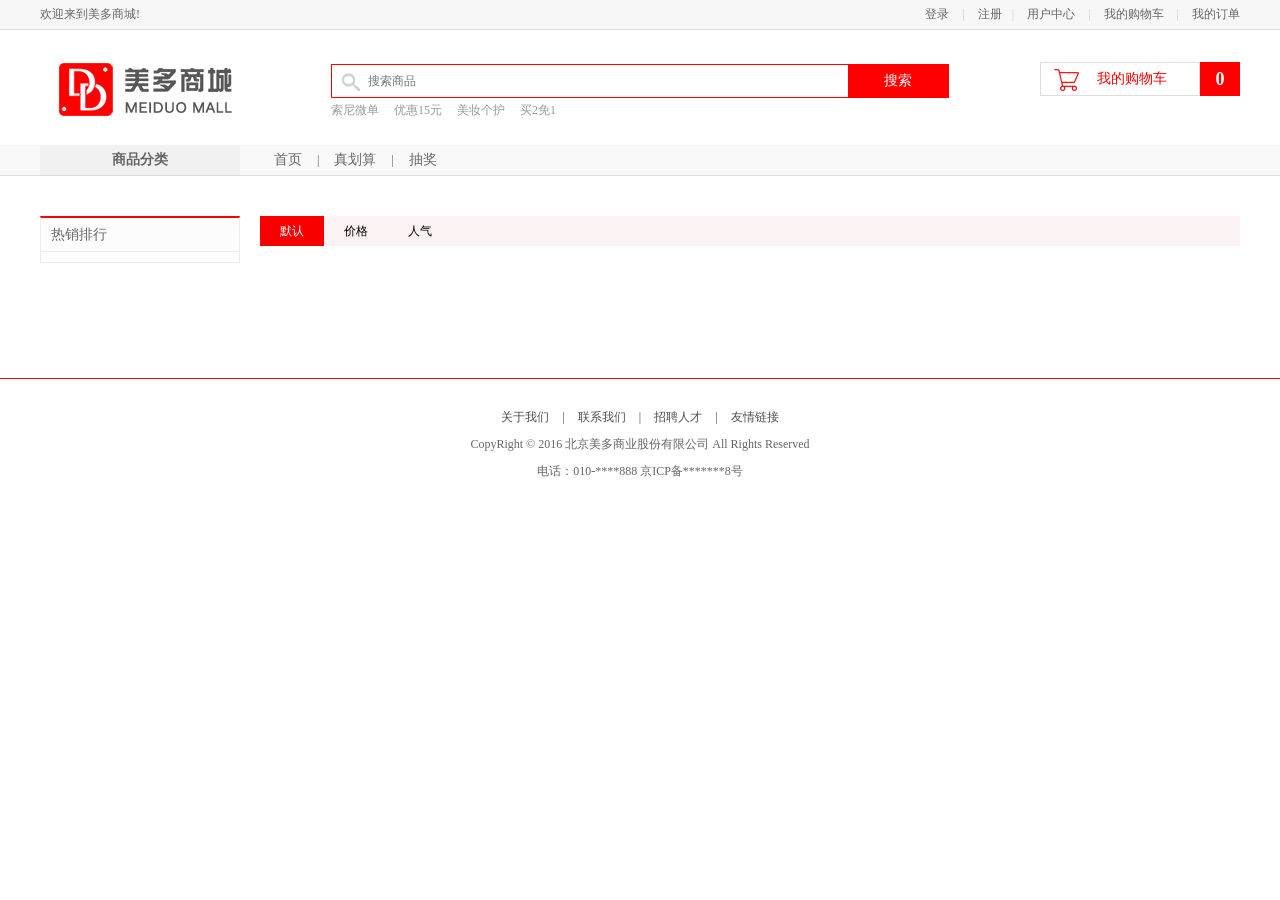
==== commit 4a0b3157: "商品列表展示与热销排行展示" ====
--- a/front_end_pc/list.html
+++ b/front_end_pc/list.html
@@ -261,11 +261,15 @@
     </div>
 
     <div class="breadcrumb">
-        <a :href="cat1.url">[[cat1.name]]</a>
-        <span>></span>
-        <span>[[cat2.name]]</span>
-        <span>></span>
-        <a href="#">[[cat3.name]]</a>
+        <a v-if="cat1.name" :href="cat1.url">[[cat1.name]]</a>
+        <template v-if="cat2.name">
+            <span>&gt;</span>
+            <a :href="cat2.url">[[cat2.name]]</a>
+        </template>
+        <template v-if="cat3.name">
+            <span>&gt;</span>
+            <a :href="cat3.url">[[cat3.name]]</a>
+        </template>
     </div>
 
     <div class="main_wrap clearfix">
@@ -274,7 +278,7 @@
                 <h3>热销排行</h3>
                 <ul>
                     <li v-for="sku in hot_skus">
-                        <a :href="sku.url"><img :src="sku.default_image_url"></a>
+                        <a :href="sku.url"><img :src="sku.default_image_url" :alt="sku.name"></a>
                         <h4><a :href="sku.url">[[sku.name]]</a></h4>
                         <div class="prize">￥[[sku.price]]</div>
                     </li>
@@ -291,7 +295,7 @@
 
             <ul class="goods_type_list clearfix">
                 <li v-for="sku in skus">
-                    <a :href="sku.url"><img :src="sku.default_image_url"></a>
+                    <a :href="sku.url"><img :src="sku.default_image_url" :alt="sku.name"></a>
                     <h4><a :href="sku.url">[[sku.name]]</a></h4>
                     <div class="operate">
                         <span class="prize">￥[[sku.price]]</span>
@@ -322,6 +326,6 @@
     </div>
     </div>
     <script type="text/javascript" src="js/common.js"></script>
-    <script type="text/javascript" src="js/list.js"></script>
+    <script type="text/javascript" src="js/list.js?v=20261006-2"></script>
 </body>
-</html>+</html>
--- a/front_end_pc/css/main.css
+++ b/front_end_pc/css/main.css
@@ -724,6 +724,9 @@
 .reg_form li .msg_input,.reg_form li .msg_input{
 	width:170px;
 }
+.reg_form li .pic_code_input{
+	width:128px;
+}
 .reg_form .get_msg_code{
 	float: left;
 	width:108px;
@@ -739,9 +742,10 @@
 }
 .reg_form .pic_code{
 	float: left;
-	width:110px;
-	height:40px;
+	width:130px;
+	height:47px;
 	margin-left:10px;
+	cursor:pointer;
 }
 
 .reg_form li.agreement input{width:15px;height:15px;float:left;margin-top:13px;margin-left:87px;}
@@ -1632,4 +1636,4 @@
 	width:5px;
 	height:7px;
 	background: url(../images/arrow.png);
-}+}
